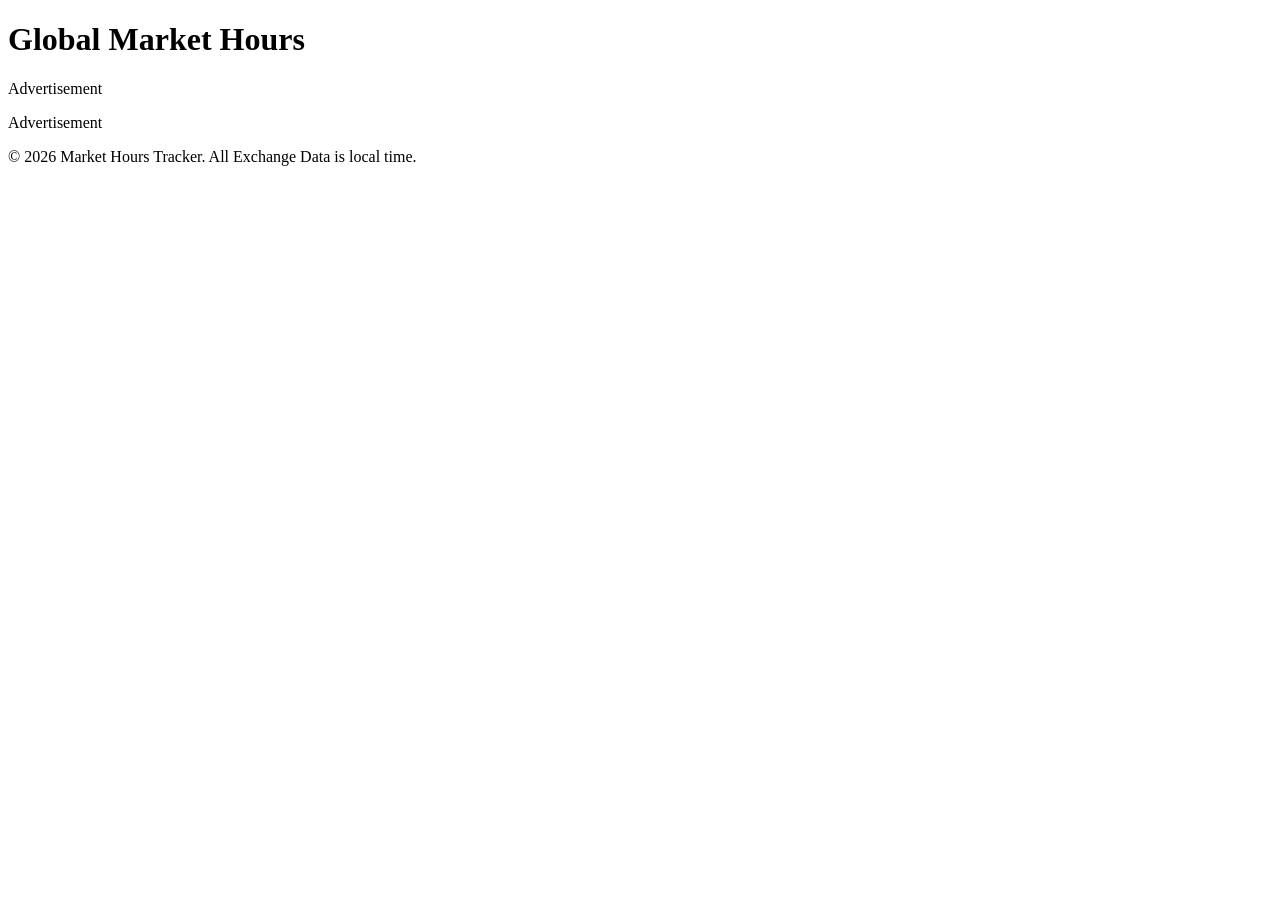
==== index.html @ 04185d0f "Create index.html" ====
<!DOCTYPE html>
<html lang="en">
<head>
    <meta charset="UTF-8">
    <meta name="viewport" content="width=device-width, initial-scale=1.0">
    <title>Stock Market Hours - Live Global Countdown & Trading Clock</title>
    <meta name="description" content="Is the Stock Market Open? Track live world stock exchange trading hours with real-time countdowns and holiday logic in your local timezone.">
    
    <!-- JSON-LD Schema for Rich Snippets -->
    <script type="application/ld+json">
    {
      "@context": "https://schema.org",
      "@type": "WebApplication",
      "name": "Global Market Clock",
      "description": "Real-time trading hours and countdowns for 30+ global stock exchanges.",
      "applicationCategory": "FinanceApplication",
      "operatingSystem": "All"
    }
    </script>

    <link rel="stylesheet" href="style.css">
</head>
<body>

    <header>
        <h1>Global Market Hours</h1>
        <!-- Mid-size Ad Above the Fold -->
        <div class="ad-container ad-mid-top">
            <p class="ad-label">Advertisement</p>
            <div id="adsense-top-placeholder">
                <!-- AdSense Code Here -->
            </div>
        </div>
    </header>

    <main id="market-grid" class="grid-container">
        <!-- Cards injected by JavaScript -->
    </main>

    <footer>
        <!-- Large Display Ad -->
        <div class="ad-container ad-large-bottom">
            <p class="ad-label">Advertisement</p>
            <div id="adsense-bottom-main"></div>
        </div>
        <!-- Two Half-Size Ads -->
        <div class="ad-row">
            <div class="ad-container ad-half"><div id="adsense-bottom-left"></div></div>
            <div class="ad-container ad-half"><div id="adsense-bottom-right"></div></div>
        </div>
        
        <p>&copy; 2026 Market Hours Tracker. All Exchange Data is local time.</p>
    </footer>

    <script src="script.js"></script>
</body>
</html>
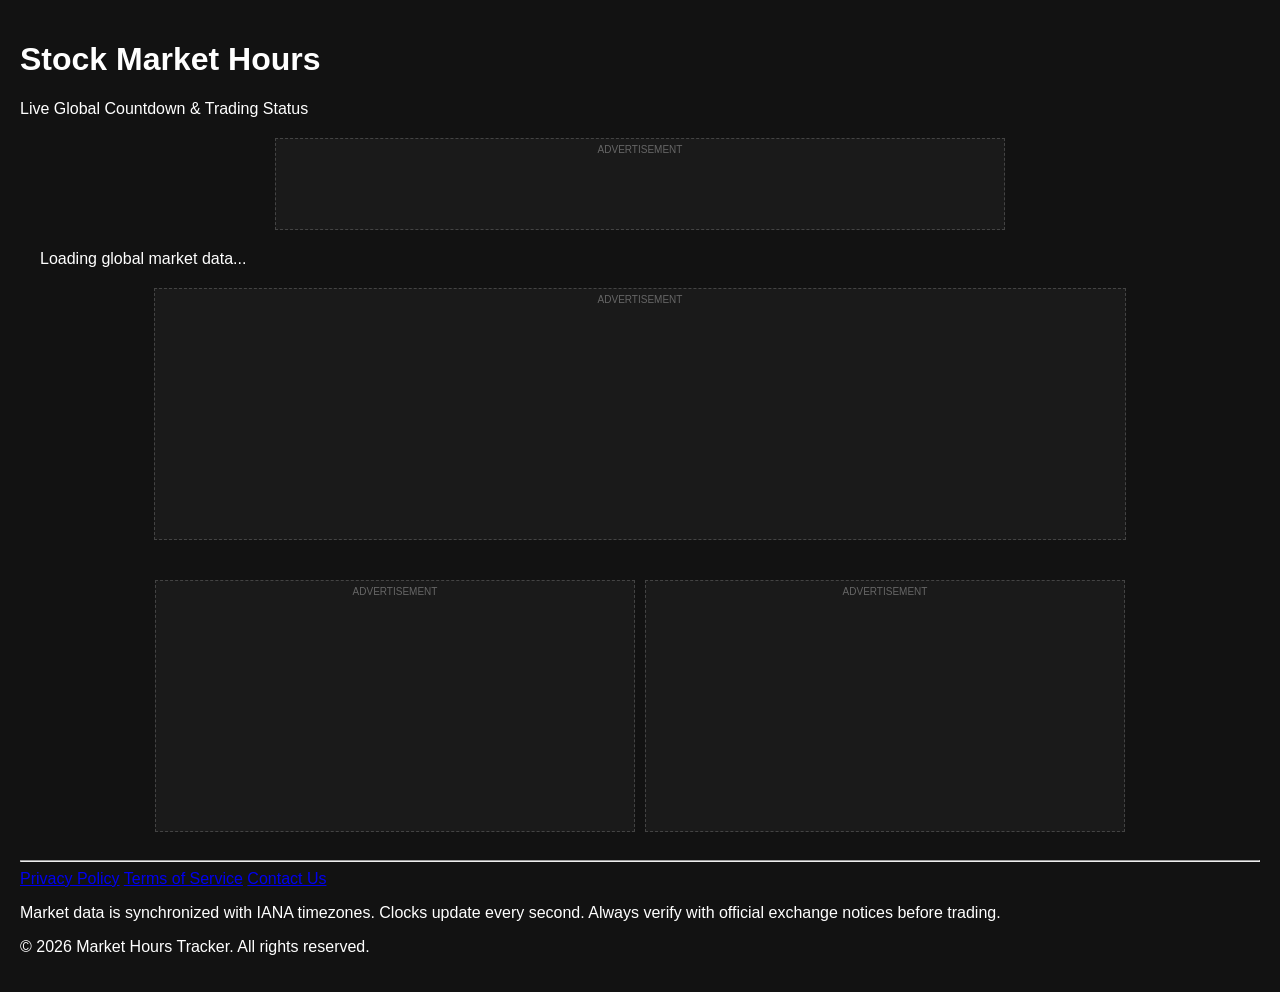
==== commit 81b56710: "Update index.html" ====
--- a/index.html
+++ b/index.html
@@ -3,18 +3,26 @@
 <head>
     <meta charset="UTF-8">
     <meta name="viewport" content="width=device-width, initial-scale=1.0">
+    
+    <!-- SEO Primary Tags -->
     <title>Stock Market Hours - Live Global Countdown & Trading Clock</title>
-    <meta name="description" content="Is the Stock Market Open? Track live world stock exchange trading hours with real-time countdowns and holiday logic in your local timezone.">
-    
-    <!-- JSON-LD Schema for Rich Snippets -->
+    <meta name="description" content="Is the Stock Market Open? Track live world stock exchange trading hours with real-time countdowns and holiday logic. View 30+ global markets in your local timezone.">
+    <meta name="keywords" content="stock market hours, nyse countdown, lse trading hours, is the market open, global exchange clock">
+
+    <!-- JSON-LD Schema for Google Rich Snippets -->
     <script type="application/ld+json">
     {
       "@context": "https://schema.org",
       "@type": "WebApplication",
       "name": "Global Market Clock",
-      "description": "Real-time trading hours and countdowns for 30+ global stock exchanges.",
+      "description": "Real-time trading hours and countdowns for 30+ global stock exchanges with holiday awareness.",
       "applicationCategory": "FinanceApplication",
-      "operatingSystem": "All"
+      "operatingSystem": "All",
+      "offers": {
+        "@type": "Offer",
+        "price": "0",
+        "priceCurrency": "USD"
+      }
     }
     </script>
 
@@ -23,35 +31,62 @@
 <body>
 
     <header>
-        <h1>Global Market Hours</h1>
-        <!-- Mid-size Ad Above the Fold -->
+        <div class="header-content">
+            <h1>Stock Market Hours</h1>
+            <p class="subtitle">Live Global Countdown & Trading Status</p>
+        </div>
+
+        <!-- MID-SIZE AD ABOVE THE FOLD -->
         <div class="ad-container ad-mid-top">
-            <p class="ad-label">Advertisement</p>
-            <div id="adsense-top-placeholder">
-                <!-- AdSense Code Here -->
-            </div>
+            <span class="ad-label">ADVERTISEMENT</span>
+            <!-- Replace this div with your AdSense <ins> tag -->
+            <div id="ads-top"></div>
         </div>
     </header>
 
-    <main id="market-grid" class="grid-container">
-        <!-- Cards injected by JavaScript -->
+    <main>
+        <!-- The JS will inject the 30 exchange cards here -->
+        <div id="market-grid" class="grid-container">
+            <div class="loading">Loading global market data...</div>
+        </div>
     </main>
 
     <footer>
-        <!-- Large Display Ad -->
+        <!-- LARGE DISPLAY AD -->
         <div class="ad-container ad-large-bottom">
-            <p class="ad-label">Advertisement</p>
-            <div id="adsense-bottom-main"></div>
+            <span class="ad-label">ADVERTISEMENT</span>
+            <div id="ads-bottom-main"></div>
         </div>
-        <!-- Two Half-Size Ads -->
+
+        <!-- TWO HALF-SIZE ADS BELOW THE LARGE ONE -->
         <div class="ad-row">
-            <div class="ad-container ad-half"><div id="adsense-bottom-left"></div></div>
-            <div class="ad-container ad-half"><div id="adsense-bottom-right"></div></div>
+            <div class="ad-container ad-half">
+                <span class="ad-label">ADVERTISEMENT</span>
+                <div id="ads-bottom-left"></div>
+            </div>
+            <div class="ad-container ad-half">
+                <span class="ad-label">ADVERTISEMENT</span>
+                <div id="ads-bottom-right"></div>
+            </div>
         </div>
-        
-        <p>&copy; 2026 Market Hours Tracker. All Exchange Data is local time.</p>
+
+        <hr class="footer-divider">
+
+        <div class="footer-content">
+            <div class="legal-links">
+                <a href="privacy.html">Privacy Policy</a>
+                <a href="terms.html">Terms of Service</a>
+                <a href="mailto:artem.apcommodities@gmail.com">Contact Us</a>
+            </div>
+            <p class="disclaimer">
+                Market data is synchronized with IANA timezones. Clocks update every second. 
+                Always verify with official exchange notices before trading.
+            </p>
+            <p class="copyright">&copy; 2026 Market Hours Tracker. All rights reserved.</p>
+        </div>
     </footer>
 
+    <!-- Main Logic Script -->
     <script src="script.js"></script>
 </body>
 </html>
--- a/style.css
+++ b/style.css
@@ -0,0 +1,76 @@
+:root {
+    --open: #2ecc71;
+    --closed: #e74c3c;
+    --amber: #f1c40f;
+    --bg: #121212;
+    --card-bg: #1e1e1e;
+    --text: #ffffff;
+}
+
+body {
+    font-family: -apple-system, BlinkMacSystemFont, "Segoe UI", Roboto, sans-serif;
+    background-color: var(--bg);
+    color: var(--text);
+    margin: 0;
+    padding: 20px;
+}
+
+.grid-container {
+    display: grid;
+    grid-template-columns: repeat(auto-fill, minmax(300px, 1fr));
+    gap: 20px;
+    max-width: 1200px;
+    margin: 0 auto;
+}
+
+.exchange-card {
+    background: var(--card-bg);
+    border-radius: 12px;
+    padding: 20px;
+    text-decoration: none;
+    color: inherit;
+    display: flex;
+    flex-direction: column;
+    transition: background 0.2s, transform 0.2s, box-shadow 0.2s;
+    border-left: 8px solid var(--closed);
+    cursor: pointer;
+}
+
+.exchange-card:hover {
+    background: #2a2a2a;
+    box-shadow: 0 8px 20px rgba(0,0,0,0.4);
+}
+
+.exchange-card:focus {
+    outline: 3px solid #3498db;
+    outline-offset: 4px;
+}
+
+/* Status Colors */
+.card-open { border-color: var(--open); }
+.card-closed { border-color: var(--closed); }
+.card-amber { border-color: var(--amber); }
+
+.status-badge {
+    font-weight: bold;
+    text-transform: uppercase;
+    font-size: 0.8rem;
+    padding: 4px 8px;
+    border-radius: 4px;
+    margin-bottom: 10px;
+    width: fit-content;
+}
+
+.badge-open { background: var(--open); color: #000; }
+.badge-closed { background: var(--closed); color: #fff; }
+.badge-amber { background: var(--amber); color: #000; }
+
+.countdown { font-family: monospace; font-size: 1.1rem; color: #aaa; }
+
+/* Ads */
+.ad-container { background: #1a1a1a; margin: 20px auto; text-align: center; border: 1px dashed #444; }
+.ad-label { font-size: 10px; color: #666; margin: 5px; }
+.ad-mid-top { width: 100%; max-width: 728px; height: 90px; }
+.ad-large-bottom { width: 100%; max-width: 970px; height: 250px; }
+.ad-row { display: flex; gap: 10px; max-width: 970px; margin: 0 auto; }
+.ad-half { flex: 1; height: 250px; }
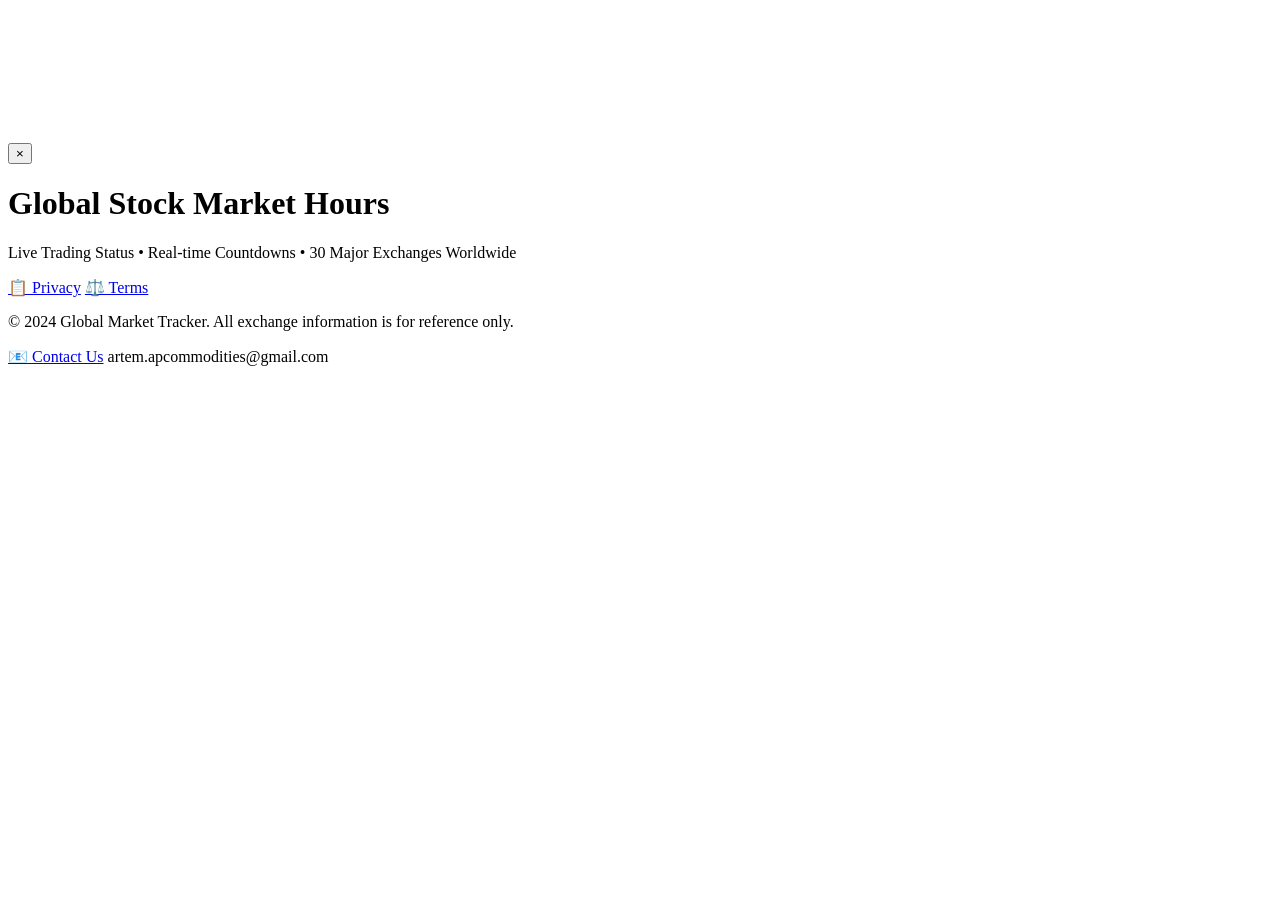
==== commit 50491c20: "Update index.html" ====
--- a/index.html
+++ b/index.html
@@ -3,90 +3,75 @@
 <head>
     <meta charset="UTF-8">
     <meta name="viewport" content="width=device-width, initial-scale=1.0">
+    <title>Stock Market Hours - Live Global Countdown & Trading Clock</title>
+    <meta name="description" content="Is the Stock Market Open? World Exchange Trading Hours & Countdown for 30 major global markets with live updates and countdown timers.">
+    <link rel="canonical" href="https://your-domain.github.io/">
     
-    <!-- SEO Primary Tags -->
-    <title>Stock Market Hours - Live Global Countdown & Trading Clock</title>
-    <meta name="description" content="Is the Stock Market Open? Track live world stock exchange trading hours with real-time countdowns and holiday logic. View 30+ global markets in your local timezone.">
-    <meta name="keywords" content="stock market hours, nyse countdown, lse trading hours, is the market open, global exchange clock">
-
-    <!-- JSON-LD Schema for Google Rich Snippets -->
+    <!-- JSON-LD Schema Markup -->
     <script type="application/ld+json">
     {
       "@context": "https://schema.org",
-      "@type": "WebApplication",
-      "name": "Global Market Clock",
-      "description": "Real-time trading hours and countdowns for 30+ global stock exchanges with holiday awareness.",
-      "applicationCategory": "FinanceApplication",
-      "operatingSystem": "All",
-      "offers": {
-        "@type": "Offer",
-        "price": "0",
-        "priceCurrency": "USD"
+      "@type": "WebPage",
+      "name": "Stock Market Hours - Live Global Countdown & Trading Clock",
+      "description": "Real-time status and countdown for 30 major global stock exchanges with live local time updates.",
+      "publisher": {
+        "@type": "Organization",
+        "name": "Global Market Tracker"
+      },
+      "potentialAction": {
+        "@type": "SearchAction",
+        "target": "{search_term_string}",
+        "query-input": "required name=search_term_string"
       }
     }
     </script>
 
-    <link rel="stylesheet" href="style.css">
+    <link rel="stylesheet" href="/css/styles.css">
 </head>
 <body>
+    <!-- Legal Pages Modal Overlay -->
+    <div id="legal-modal" class="modal-overlay hidden">
+        <div class="modal-content" id="legal-modal-content">
+            <button class="close-modal" aria-label="Close modal">&times;</button>
+            <iframe src="" id="legal-iframe" frameborder="0"></iframe>
+        </div>
+    </div>
 
-    <header>
-        <div class="header-content">
-            <h1>Stock Market Hours</h1>
-            <p class="subtitle">Live Global Countdown & Trading Status</p>
-        </div>
-
-        <!-- MID-SIZE AD ABOVE THE FOLD -->
-        <div class="ad-container ad-mid-top">
-            <span class="ad-label">ADVERTISEMENT</span>
-            <!-- Replace this div with your AdSense <ins> tag -->
-            <div id="ads-top"></div>
-        </div>
+    <!-- Header -->
+    <header class="site-header">
+        <h1>Global Stock Market Hours</h1>
+        <p class="subtitle">Live Trading Status • Real-time Countdowns • 30 Major Exchanges Worldwide</p>
+        <nav class="legal-nav" aria-label="Legal Links">
+            <a href="#" onclick="openModal('privacy')" title="Privacy Policy">📋 Privacy</a>
+            <a href="#" onclick="openModal('terms')" title="Terms of Service">⚖️ Terms</a>
+        </nav>
     </header>
 
-    <main>
-        <!-- The JS will inject the 30 exchange cards here -->
-        <div id="market-grid" class="grid-container">
-            <div class="loading">Loading global market data...</div>
-        </div>
+    <!-- Ad Slot: Mid-size above fold -->
+    <div id="ad-top" class="ad-slot ad-midsize"></div>
+
+    <main class="market-container">
+        <section id="exchange-grid" class="grid-container">
+            <!-- Exchange cards dynamically populated here -->
+        </section>
+        
+        <!-- Ad Slot: Display ad at bottom -->
+        <div id="ad-bottom" class="ad-slot ad-display"></div>
     </main>
 
-    <footer>
-        <!-- LARGE DISPLAY AD -->
-        <div class="ad-container ad-large-bottom">
-            <span class="ad-label">ADVERTISEMENT</span>
-            <div id="ads-bottom-main"></div>
-        </div>
-
-        <!-- TWO HALF-SIZE ADS BELOW THE LARGE ONE -->
-        <div class="ad-row">
-            <div class="ad-container ad-half">
-                <span class="ad-label">ADVERTISEMENT</span>
-                <div id="ads-bottom-left"></div>
-            </div>
-            <div class="ad-container ad-half">
-                <span class="ad-label">ADVERTISEMENT</span>
-                <div id="ads-bottom-right"></div>
-            </div>
-        </div>
-
-        <hr class="footer-divider">
-
+    <!-- Footer with Contact Link -->
+    <footer class="site-footer">
         <div class="footer-content">
-            <div class="legal-links">
-                <a href="privacy.html">Privacy Policy</a>
-                <a href="terms.html">Terms of Service</a>
-                <a href="mailto:artem.apcommodities@gmail.com">Contact Us</a>
-            </div>
-            <p class="disclaimer">
-                Market data is synchronized with IANA timezones. Clocks update every second. 
-                Always verify with official exchange notices before trading.
-            </p>
-            <p class="copyright">&copy; 2026 Market Hours Tracker. All rights reserved.</p>
+            <p>&copy; 2024 Global Market Tracker. All exchange information is for reference only.</p>
+            <nav class="footer-nav" aria-label="Footer Navigation">
+                <a href="/legal/contact.html" title="Contact Us">📧 Contact Us</a>
+                <span>artem.apcommodities@gmail.com</span>
+            </nav>
         </div>
     </footer>
 
-    <!-- Main Logic Script -->
-    <script src="script.js"></script>
+    <!-- Legal Pages Script -->
+    <script src="./js/legal-pages.js"></script>
+    <script type="module" src="/js/main.js"></script>
 </body>
 </html>
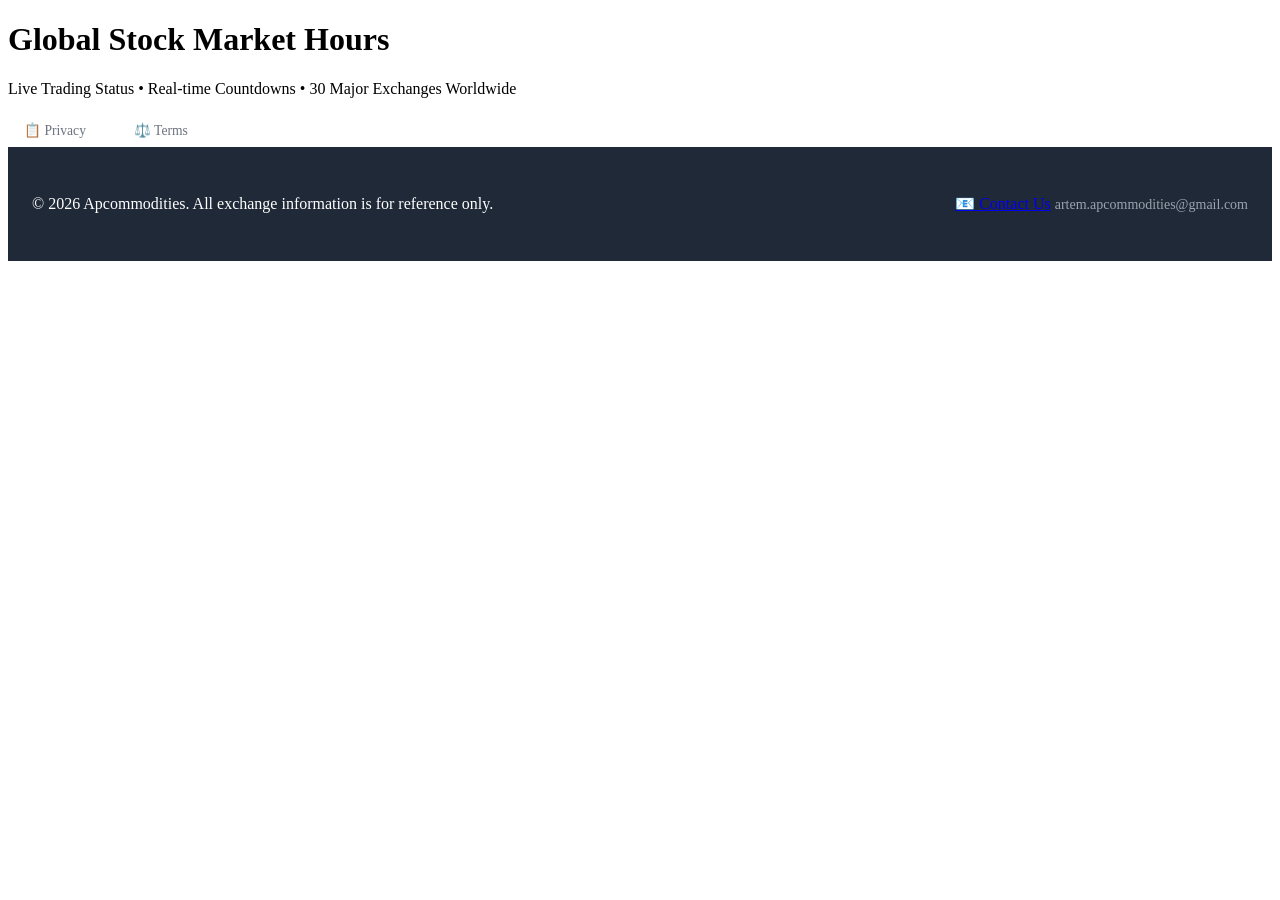
==== commit bff18866: "Update index.html" ====
--- a/index.html
+++ b/index.html
@@ -62,7 +62,7 @@
     <!-- Footer with Contact Link -->
     <footer class="site-footer">
         <div class="footer-content">
-            <p>&copy; 2024 Global Market Tracker. All exchange information is for reference only.</p>
+            <p>&copy; 2026 Apcommodities. All exchange information is for reference only.</p>
             <nav class="footer-nav" aria-label="Footer Navigation">
                 <a href="/legal/contact.html" title="Contact Us">📧 Contact Us</a>
                 <span>artem.apcommodities@gmail.com</span>
--- a/css/styles.css
+++ b/css/styles.css
@@ -0,0 +1,107 @@
+/* Legal Modal Overlay */
+.modal-overlay {
+    position: fixed;
+    top: 0;
+    left: 0;
+    right: 0;
+    bottom: 0;
+    background-color: rgba(0, 0, 0, 0.8);
+    z-index: 1000;
+    display: flex;
+    align-items: center;
+    justify-content: center;
+}
+
+.modal-overlay.hidden {
+    display: none;
+}
+
+.modal-content {
+    width: 90%;
+    max-width: 800px;
+    height: 85vh;
+    background-color: #ffffff;
+    border-radius: 12px;
+    position: relative;
+    box-shadow: 0 8px 32px rgba(0, 0, 0, 0.3);
+}
+
+.close-modal {
+    position: absolute;
+    top: 15px;
+    right: 15px;
+    width: 40px;
+    height: 40px;
+    background-color: var(--color-closed);
+    color: white;
+    border-radius: 50%;
+    border: none;
+    cursor: pointer;
+    font-size: 28px;
+    line-height: 1;
+    display: flex;
+    align-items: center;
+    justify-content: center;
+    transition: background-color 0.2s ease;
+}
+
+.close-modal:hover {
+    background-color: #c53929;
+}
+
+/* Legal Navigation */
+.legal-nav {
+    display: flex;
+    gap: 1rem;
+    margin-top: 1rem;
+}
+
+.legal-nav a {
+    color: #6b7280;
+    font-size: 0.85rem;
+    text-decoration: none;
+    padding: 0.5rem 1rem;
+    border-radius: 4px;
+    transition: all 0.2s ease;
+}
+
+.legal-nav a:hover {
+    color: var(--text-primary);
+    background-color: #f3f4f6;
+}
+
+/* Footer Styles */
+.site-footer {
+    background-color: #1f2937;
+    color: white;
+    padding: 2rem 1.5rem;
+    margin-top: auto;
+}
+
+.footer-content {
+    max-width: 1400px;
+    margin: 0 auto;
+    display: flex;
+    justify-content: space-between;
+    align-items: center;
+    flex-wrap: wrap;
+    gap: 1rem;
+}
+
+.footer-nav span {
+    color: #9ca3af;
+    font-size: 0.875rem;
+}
+
+@media (max-width: 768px) {
+    .footer-content {
+        flex-direction: column;
+        align-items: center;
+        text-align: center;
+    }
+
+    .legal-nav {
+        flex-wrap: wrap;
+        justify-content: center;
+    }
+}
